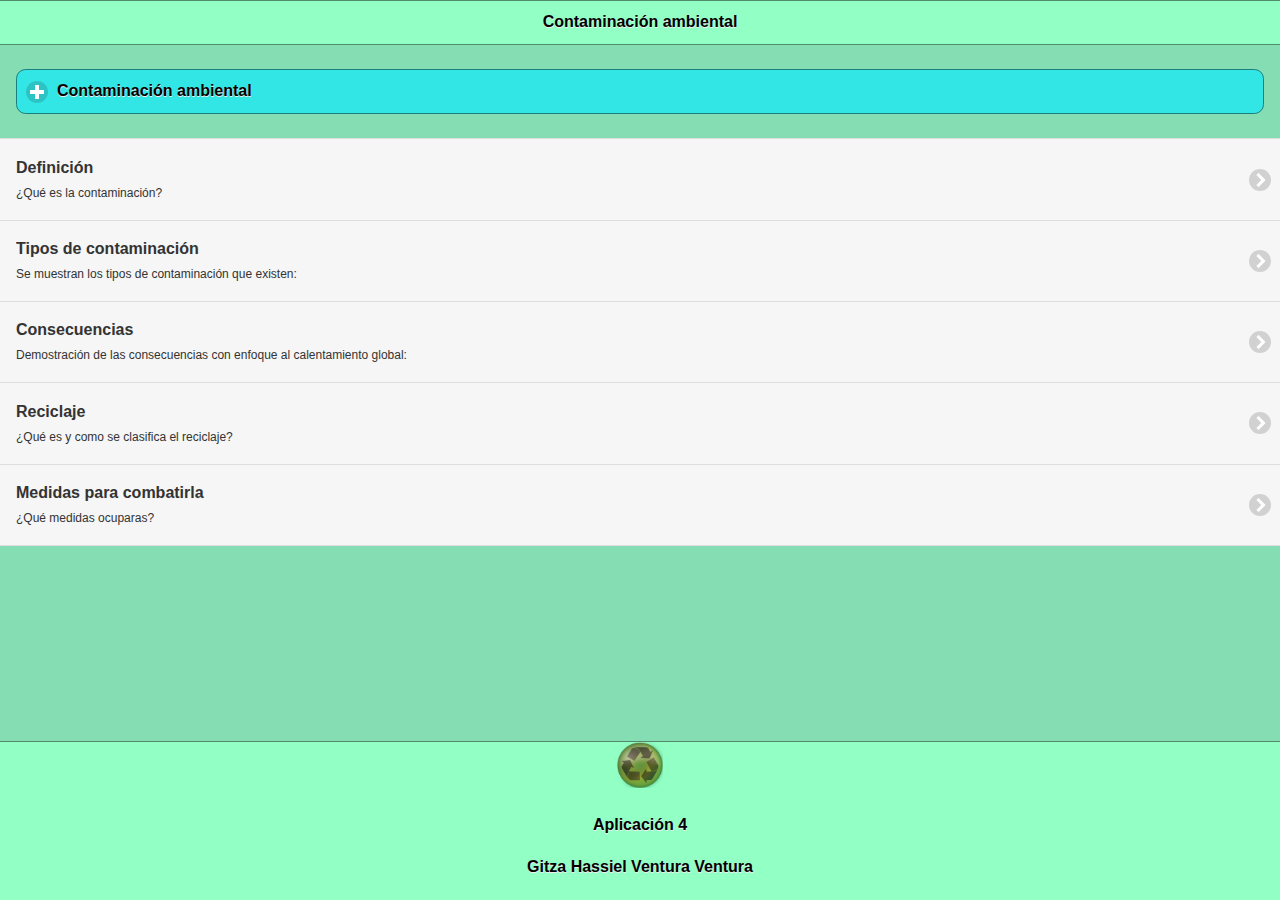
==== index.html @ d0980ad2 "1subida" ====
<!doctype html>
<html>
<head>
 <!-- Start WOWSlider.com HEAD section -->
<link rel="stylesheet" type="text/css" href="engine1/style.css" />
<script type="text/javascript" src="engine1/jquery.js"></script>
<!-- End WOWSlider.com HEAD section -->
 <meta charset="utf-8">
 <title>Contaminación ambiental</title>
 
 <!--grupo CSS-->
 <link rel="stylesheet" href="css/tema4.min.css"/>
 <link rel="stylesheet" href="css/jquery.mobile.icons-1.4.5.min.css"/>
 <link rel="stylesheet" href="css/jquery.mobile.structure-1.4.5.min.css"/>
 
 <!--grupo JavaScript-->
 <script src="js/jquery-1.11.2.min.js"></script>
 <script src="js/jquery.mobile-1.4.5.min.js"></script>
 <!-- <script="js/acciones.js"></script>-->
 <script src="phonegap.js"></script>
 <script type="text/javascript">
function MM_swapImgRestore() { //v3.0
  var i,x,a=document.MM_sr; for(i=0;a&&i<a.length&&(x=a[i])&&x.oSrc;i++) x.src=x.oSrc;
}
function MM_preloadImages() { //v3.0
  var d=document; if(d.images){ if(!d.MM_p) d.MM_p=new Array();
    var i,j=d.MM_p.length,a=MM_preloadImages.arguments; for(i=0; i<a.length; i++)
    if (a[i].indexOf("#")!=0){ d.MM_p[j]=new Image; d.MM_p[j++].src=a[i];}}
}

function MM_findObj(n, d) { //v4.01
  var p,i,x;  if(!d) d=document; if((p=n.indexOf("?"))>0&&parent.frames.length) {
    d=parent.frames[n.substring(p+1)].document; n=n.substring(0,p);}
  if(!(x=d[n])&&d.all) x=d.all[n]; for (i=0;!x&&i<d.forms.length;i++) x=d.forms[i][n];
  for(i=0;!x&&d.layers&&i<d.layers.length;i++) x=MM_findObj(n,d.layers[i].document);
  if(!x && d.getElementById) x=d.getElementById(n); return x;
}

function MM_swapImage() { //v3.0
  var i,j=0,x,a=MM_swapImage.arguments; document.MM_sr=new Array; for(i=0;i<(a.length-2);i+=3)
   if ((x=MM_findObj(a[i]))!=null){document.MM_sr[j++]=x; if(!x.oSrc) x.oSrc=x.src; x.src=a[i+2];}
}
 </script>
 </head>
 
<body onLoad="MM_preloadImages('../../imagenes/archivos/deporte2.jpg','imagenes/imagen3.jpg','imagenes/imagen5.jpg','imagenes/imagen1.jpg')">
 
<div data-role="page" id="Principal" data-theme="a">
  <div data-role="header" data-add-back-btn="true" data-back-btn-text="Regresar" data-back-btn-theme="a">
  <h1>Contaminación ambiental</h1>
  </div>
<div data-role="main" class="ui-content">
  <div data-role="collapsible" data-content-theme="false">
  <h1>Contaminación ambiental</h1>
   <div>
   <!-- Start WOWSlider.com BODY section -->
<div id="wowslider-container1">
<div class="ws_images"><ul>
		<li><img src="data1/images/imagen6.jpg" alt="imagen6" title="imagen6" id="wows1_0"/></li>
		<li><img src="data1/images/imagen4.jpg" alt="imagen4" title="imagen4" id="wows1_1"/></li>
		<li><img src="data1/images/imagen3.jpg" alt="imagen3" title="imagen3" id="wows1_2"/></li>
		<li><a href="http://wowslider.com"><img src="data1/images/imagen7.jpg" alt="wowslider.com" title="imagen7" id="wows1_3"/></a></li>
		<li><img src="data1/images/imagen5.jpg" alt="imagen5" title="imagen5" id="wows1_4"/></li>
	</ul></div>
	<div class="ws_bullets"><div>
		<a href="#" title="imagen6"><span><img src="data1/tooltips/imagen6.jpg" alt="imagen6"/>1</span></a>
		<a href="#" title="imagen4"><span><img src="data1/tooltips/imagen4.jpg" alt="imagen4"/>2</span></a>
		<a href="#" title="imagen3"><span><img src="data1/tooltips/imagen3.jpg" alt="imagen3"/>3</span></a>
		<a href="#" title="imagen7"><span><img src="data1/tooltips/imagen7.jpg" alt="imagen7"/>4</span></a>
		<a href="#" title="imagen5"><span><img src="data1/tooltips/imagen5.jpg" alt="imagen5"/>5</span></a>
	</div></div><div class="ws_script" style="position:absolute;left:-99%"><a href="http://wowslider.com/vi">slider</a> by WOWSlider.com v8.7</div>
<div class="ws_shadow"></div>
</div>	
<script type="text/javascript" src="engine1/wowslider.js"></script>
<script type="text/javascript" src="engine1/script.js"></script>
<!-- End WOWSlider.com BODY section -->
   </div>
  </div>
 </div>
 <div>
 <ul data-role="listview" data-theme="a" class="ui-listview ui-group-theme-b">
 <li class="ui-first-child ui-last-child">
 <a href="#Pagina1" class="ui-btn ui-btn-icon-right ui-icon-carat-r">
 <h2>Definición</h2>
 <p>¿Qué es la contaminación?</p>
 </a>
 </li>
 <li class="ui-first-child ui-last-child">
 <a href="#Pagina2" class="ui-btn ui-btn-icon-right ui-icon-carat-r">
 <h2>Tipos de contaminación</h2>
 <p>Se muestran los tipos de contaminación que existen:</p>
 </a>
 </li>
 <li class="ui-first-child ui-last-child">
 <a href="#Pagina3" class="ui-btn ui-btn-icon-right ui-icon-carat-r">
 <h2>Consecuencias</h2>
 <p>Demostración de las consecuencias con enfoque al calentamiento global:</p>
 </a>
 </li>
 <li class="ui-first-child ui-last-child">
 <a href="#Pagina4" class="ui-btn ui-btn-icon-right ui-icon-carat-r">
 <h2>Reciclaje</h2>
 <p>¿Qué es y como se clasifica el reciclaje?</p>
 </a>
 </li>
 <li class="ui-first-child ui-last-child">
 <a href="#Pagina5" class="ui-btn ui-btn-icon-right ui-icon-carat-r">
 <h2>Medidas para combatirla</h2>
 <p>¿Qué medidas ocuparas?</p>
 </a>
 </li>
 </ul>
</div>
<div data-role="footer" align="center" data-theme="a" data-position="fixed">
<div>
 <img src="imagenes/icono.png" width="46" height="46">
</div>
<div>
<h4>Aplicación 4</h4>
<h4>Gitza Hassiel Ventura Ventura</h4>
</div>
</div>
</div>
<div data-role="page" id="Pagina1" data-add-back-btn="true" data-theme="a">
 <div data-role="header" data-add-back-btn="true" data-back-btn-text="Regresar" data-back-btn-theme="a">
 <h1>Definición:</h1>
 </div>
  <div data-role="content" align="justify">
  <div>
 
 <p> La contaminación es un concepto de connotación negativa,<br> y es la introducción de una sustancia nociva o<br> contaminante o alguna forma energética, que cambia el medio<br> en el que se introduce, desequilibrándolo. Estos contaminantes tienden a<br> dispersarse, incluso transfiriéndose fuera de su medio, invadiendo otros,<br> y elevar su grado de contaminación, al mezclarse<br> con otros contaminantes.<br>

La contaminación ambiental es la presencia de sustancias nocivas<br> para los seres vivos que irrumpen en la composición<br> de los elementos naturales, como el agua, el suelo y<br> el aire. Tenemos varias clases de contaminación:<br> atmosférica, hídrica, del suelo, sonora, visual, entre otras.</p><p><br> 
 </p>
 <a href="#" onMouseOut="MM_swapImgRestore()" onMouseOver="MM_swapImage('Image19','','imagenes/imagen1.jpg',1)"><img src="imagenes/imagen6.jpg" width="259" height="194" id="Image19"></a> </div>
 </div>
 <div data-role="footer" align="justify" data-theme="a" data-position="fixed">
<div><img src="imagenes/icono.png" width="46" height="46">
</div>
   <h4>Aplicación 4,GHVV</h4>
   </div>
  </div>


<div data-role="page" id="Pagina2" data-add-back-btn="true" data-theme="a">
 <div data-role="header" data-add-back-btn="true" data-back-btn-text="Regresar" data-back-btn-theme="a">
 <h1>Tipos de contaminación:</h1>
 </div>
  <div data-role="content" align="justify">
  <div>
 <font face="Georgia, Times New Roman, Times, serif" color="#FF0000"> 1. Contaminación atmosférica<br></font>
La más conocida, es el tipo de contaminación que surge de la liberación<br> de partículas de sustancias químicas a la atmósfera.<br> También conocida como polución, es el tipo de contaminación que afecta a través del aire.<br> Uno de los contaminantes más conocidos en este sentido son el CO2,<br> el metano y el humo proveniente de la combustión.<br>

<font face="Georgia, Times New Roman, Times, serif" color="#FF0000">2. Contaminación hídrica<br></font>
Se trata del efecto de la emisión y liberación en<br> las aguas de sustancias contaminantes. Se dificulta o altera la vida y<br> el uso normativo, haciéndola no potable. Habitualmente esta <br>contaminación es de origen industrial.<br> Incluye la contaminación marítima, la cual haría referencia a la contaminación de los mares y<br> océanos por la misma causa.<br>

<font face="Georgia, Times New Roman, Times, serif" color="#FF0000">3. Contaminación del suelo y del subsuelo<br></font>
Provocada por la filtración de sustancias en el suelo,<br> genera alteraciones físicas y químicas en éste que hacen que por ejemplo<br> resulte inhabitable, se contaminen las aguas subterráneas o<br>se imposibilite el crecimiento de vida en el área.<br>

 <font face="Georgia, Times New Roman, Times, serif" color="#FF0000">4. Contaminación radiactiva<br></font>
Se trata de uno de los tipos de contaminación más peligrosos y<br> agresivos con la vida. Es producida por la liberación de material radiactivo y<br> tiene efecto en cualquier superficie. Suele derivarse de la acción humana,<br> como el vertido de residuos o desastres en plantas de energía nuclear como el de Chernobyl.<br>

<font face="Georgia, Times New Roman, Times, serif" color="#FF0000">5. Contaminación térmica<br></font>
Uno de los tipos de contaminación menos conocidos<br>, es generado por el cambio de temperatura en el entorno o en diferentes medios debido a la actividad humana.<br>

<font face="Georgia, Times New Roman, Times, serif" color="#FF0000">6. Contaminación visual<br></font>
A pesar de que en principio el concepto pueda asemejarse al de la<br> contaminación lumínica, en este caso se hace referencia a <br>la alteración del medio en base a estímulos visuales que no<br> tienen que ver con la luminosidad. Por ejemplo,<br> se refiere a los cambios visuales que se producen en la naturaleza debido a la actividad humana.<br>

<font face="Georgia, Times New Roman, Times, serif" color="#FF0000">7. Contaminación lumínica<br></font>
Se trata de uno de los tipos de contaminación en la que el elemento<br> contaminante es visual. la contaminación lumínica el elemento contaminante en<br> sí es la emisión de luz fuera de lo que sería natural, provocando problemas como la pérdida<br> de orientación o los cambios en los biorritmos tanto de seres humanos como de otros animales.<br>

<font face="Georgia, Times New Roman, Times, serif" color="#FF0000">8. Contaminación acústica<br></font>
Denominamos contaminación acústica a la emisión de sonido en una proporción,<br> frecuencia, tono, volumen y ritmo excesivos que provocan una alteración<br> en el medio o en los seres que lo habitan. Este tipo de contaminación es el que viven,<br> por ejemplo, aquellas personas que viven en barrios muy turísticos en<br> los que hay multitud de discotecas y establecimientos con música.<br>

<font face="Georgia, Times New Roman, Times, serif" color="#FF0000">9. Contaminación electromagnética<br></font>
Aunque tal ves no es tan perceptible de manera directa por los seres humanos,<br> se refiere a la contaminación derivada del uso de<br> elementos eléctricos o que generen fenómenos electromagnéticos.<br> Pueden generar desorientación y posibles daños en diferentes animales,<br> y los efectos sobre los seres humanos aún son discutidos<br> (vinculándose en ocasiones al cáncer, trastornos de<br> la erección o algunos problemas mentales y físicos).<br>

<font face="Georgia, Times New Roman, Times, serif" color="#FF0000">10. Contaminación alimentaria<br></font>
Se refiere a la presencia de diferentes sustancias en los alimentos<br> que provocan efectos de diferente envergadura en quienes lo consumen<br>. Por ejemplo, la contaminación del pescado por el mercurio proveniente de<br> la contaminación hídrica o la provocada por la venta de alimentos en<br> mal estado o infectados de alguna enfermedad.<br>
 <a href="#" onMouseOut="MM_swapImgRestore()" onMouseOver="MM_swapImage('Image9','','imagenes/imagen3.jpg',1)"><img src="imagenes/imagen2.png" width="400" height="300" id="Image9"></a>
 </p>
 </a>
 </li>
</h2></div>
 </div>
 <div data-role="footer" align="center" data-theme="a" data-position="fixed">
<div>
 <img src="imagenes/icono.png" width="46" height="46">
</div>
   <h4>Aplicación 4,GHVV</h4>
   </div>
  </div>


<div data-role="page" id="Pagina3" data-add-back-btn="true" data-theme="a">
<div data-role="header" data-add-back-btn="true" data-back-btn-text="Regresar" data-back-btn-theme="a">
 <h1>Consecuencias:</h1>
 </div>
  <div data-role="content" align="justify">
  <div>
  
<p> Para las personas
20.000 personas mueren al año en España por culpa de la contaminación ambiental.<br>
 Un dato clave para entender la magnitud del problema. Los gases contaminantes son tóxicos,<br> y sus efectos en nuestra salud van de las irritaciones en ojos o vías respiratorias a las migrañas, <br>fatigas o enfermedades cardiovasculares. Cuando las partículas de polvo y humo llegan a nuestros pulmones<br> pueden provocar daños muy graves.<br>
Cambio climático<br>
El CO2 está presente en la atmósfera de forma natural, pero el gran aumento de emisiones y<br> su concentración fruto de la quema de combustibles fósiles acentúa los efectos del efecto invernadero.<br> La temperatura está subiendo y el cambio climático ya está aquí, con consecuencias dramáticas<br> para las personas, aumentando la violencia de fenómenos meteorológicos<br> como los huracanes o la sequía.<br>

El suelo<br>
La contaminación de los suelos hace que la siembra sea imposible, lo que tiene un doble efecto.<br> Por una parte, hay escasez de alimentos, y por la otra el clima se ve afectado debido a la ausencia<br> de plantas. La deforestación es otro de los efectos de la contaminación de los suelos,<br> ya que se gana terreno al bosque para reemplazar los terrenos perdidos.<br> Los vertederos al aire libre o cementerios nucleares son buenos <br>ejemplos de contaminación del suelo.<br>

Flora y fauna<br>
Las plantas ven como la polución afecta su crecimiento,<br> y muchas especies no han podido adaptarse a la escasez de lluvias,<br> la contaminación del aire o el agua, etc., lo que ha supuesto su desaparición y <br>la aceleración de la desertificación.<br> En cuanto a los animales, muchas especies terrestres han visto alterado su hábitat por culpa de la<br> contaminación ambiental, han perdido sus fuentes de alimentos<br>, etc. En ocasiones son acciones hechas a propósito que han llevado <br>a algunas especies al peligro deextinción.<br>
<a href="http://empresayeconomia.republica.com/desarrollo-sostenible/el-cambio-climatico-y-sus-efectos-sobre-la-salud.html" target="_selft">para conocer mas aqui</a><br>
<a href="#" onMouseOut="MM_swapImgRestore()" onMouseOver="MM_swapImage('Image18','','imagenes/imagen5.jpg',1)"><img src="imagenes/imagen4.jpg" width="275" height="183" id="Image18"></a> 
  </div></div>
 <div data-role="footer" align="center" data-theme="a" data-position="fixed">
  <div>
 <img src="imagenes/icono.png" width="46" height="46">
</div>
   <h4>Aplicación 4,GHVV</h4>
 </div>
  </div>
<div data-role="page" id="Pagina4" data-add-back-btn="true" data-theme="a">
  <div data-role="header" data-add-back-btn="true" data-back-btn-text="Regresar" data-back-btn-theme="a">
 <h1> Reciclaje:</h1>
 </div>
  <div data-role="content" align="justify">
  <div>
  <h2><font face color="red">Qué es Reciclaje:</font><br></h2>
Como reciclaje o reciclamiento se conoce el proceso que consiste en la transformación<<br>
 de desechos o materiales usados en nuevos bienes o productos para su reutilización.
<br>
Como tal, el proceso del reciclaje empieza en la separación de las diferentes<br>
 materias (vidrio, plástico, aluminio, papel, etc.), para ser introducidas en el <br>
 sistema de reciclaje y ser posteriormente transformadas en nuevas materias primas <br>
 o productos con un nuevo ciclo de vida.<br>
 Para la separación de los materiales, se ha venido implementando un sistema de<br>
  colores en los contenedores de basura (que pueden variar en diferentes países), <br>
  para facilitar la recolección. Los colores básicos, son los siguientes:<br>
<ul type="circle">
<li>Color azul, para papel y cartón.
<li>Color amarillo, para envases plásticos y metálicos.
<li>Color verde, para vidrio.
</li></li>
</li></ul> 
La importancia del reciclaje para nuestra sociedad actual radica en que nos permite<br>
 hacer una utilización racional de recursos naturales, especialmente de los no renovables,<br>
  lo cual se traduce en su preservación, la protección del medio ambiente y la disminución de la contaminación.<br>

El reciclaje, además, se inserta dentro de un modelo ecológico de sustentabilidad,<br>
 que se basa en el aprovechamiento de los recursos sin producir daños o alteraciones<br>
  perjudiciales en el medio ambiente, respetando los ciclos naturales de regeneración de las materias.<br>
<a href= "https://www.significados.com/ciclo-de-vida" target="_selft">para conocer mas</a><br>

 <div data-role="footer" align="center" data-theme="a" data-position="fixed">
<div>
 <img src="imagenes/icono.png" width="46" height="46">
</div>
   <h4>Aplicación 4,GHVV</h4>
  </div>
</div>
</div></div>
</div></div>
</div></div>
</div>
<div data-role="page" id="Pagina5" data-add-back-btn="true" data-theme="a">
  <div data-role="header" data-add-back-btn="true" data-back-btn-text="Regresar" data-back-btn-theme="a">
 <h1>Medidas para combatirla</h1>
 </div>
  <div data-role="content" align="justify">
  <div>
  <font face color="red"<h2>Medidas a tomar para evitar la Contaminación Ambiental.</h2></font>
  <ul type="disc">
<li>Crear conciencia ciudadana.</li>
<li>No quemar ni talar plantas.</li>
<li>Colocar la basura en los lugares apropiados.</li>
<li>Regular el servicio de aseo urbano.</li>
<li>Controlar el uso de fertilizantes y pesticidas.</li>
<li>Crear vías de desagüe para las industrias que no lleguen <br>
a los mares o ríos utilizados para el servicio o consumo del ser humano o de los animales.<br></li>
<li>Controlar los derrames accidentales de petróleo.</li>
<li>Controlar los relaves mineros.</li>
<li>Reciclar objetos (darles un nuevo uso).</li>
<li>Tomar y generar conciencia de lo que está sucediendo.</li>
<li>Realizar campañas de apoyo.</li>
<li>Evitar el uso de aerosoles.</li>
<li>Tener sentido de responsabilidad.</li></ul>
  
<div class="ws_script" style="position:absolute;left:-99%"><a href="http://wowslider.net">jquery slideshow</a> by WOWSlider.com v8.7</div>
<div class="ws_shadow"></div>
</div>	
<script type="text/javascript" src="../../engine1/wowslider.js"></script>
<script type="text/javascript" src="../../engine1/script.js"></script>
<!-- End WOWSlider.com BODY section -->
<div data-role="footer" align="center" data-theme="a" data-position="fixed">
  <div>
<img src="imagenes/icono.png" width="46" height="46">
</div>
   <h4>Aplicación 4,GHVV</h4>
</div>
</div>
</div>
</body>
</html>
---- engine1/style.css ----
/*
 *	generated by WOW Slider 8.7
 *	template Convex
 */
@import url(https://fonts.googleapis.com/css?family=Gurajada&subset=latin,telugu);
@font-face {
  font-family: 'ws-ctrl-convex';
  src: url('ws-ctrl-convex.eot');
  src: url('ws-ctrl-convex.eot#iefix') format('embedded-opentype'),
       url('ws-ctrl-convex.svg#ws-ctrl-convex') format('svg');
  font-weight: normal;
  font-style: normal;
}
@font-face {
  font-family: 'ws-ctrl-convex';
  src: url('[data-uri]') format('woff'),
       url('[data-uri]') format('truetype');
}
#wowslider-container1 { 
	display: table;
	zoom: 1; 
	position: relative;
	width: 100%;
	max-width: 640px;
	max-height:360px;
	margin:0px auto 0px;
	z-index:90;
	text-align:left; /* reset align=center */
	font-size: 10px;
	text-shadow: none; /* fix some user styles */

	/* reset box-sizing (to boostrap friendly) */
	-webkit-box-sizing: content-box;
	-moz-box-sizing: content-box;
	box-sizing: content-box; 
}
* html #wowslider-container1{ width:640px }
#wowslider-container1 .ws_images ul{
	position:relative;
	width: 10000%; 
	height:100%;
	left:0;
	list-style:none;
	margin:0;
	padding:0;
	border-spacing:0;
	overflow: visible;
	/*table-layout:fixed;*/
}
#wowslider-container1 .ws_images ul li{
	position: relative;
	width:1%;
	height:100%;
	line-height:0; /*opera*/
	overflow: hidden;
	float:left;
	/*font-size:0;*/
	padding:0 0 0 0 !important;
	margin:0 0 0 0 !important;
}

#wowslider-container1 .ws_images{
	position: relative;
	left:0;
	top:0;
	height:100%;
	max-height:360px;
	max-width: 640px;
	vertical-align: top;
	border:none;
	overflow: hidden;
}
#wowslider-container1 .ws_images ul a{
	width:100%;
	height:100%;
	max-height:360px;
	display:block;
	color:transparent;
}
#wowslider-container1 img{
	max-width: none !important;
}
#wowslider-container1 .ws_images .ws_list img,
#wowslider-container1 .ws_images > div > img{
	width:100%;
	border:none 0;
	max-width: none;
	padding:0;
	margin:0;
}
#wowslider-container1 .ws_images > div > img {
	max-height:360px;
}

#wowslider-container1 .ws_images iframe {
	position: absolute;
	z-index: -1;
}

#wowslider-container1 .ws-title > div {
	display: inline-block !important;
}

#wowslider-container1 a{ 
	text-decoration: none; 
	outline: none; 
	border: none; 
}

#wowslider-container1  .ws_bullets { 
	float: left;
	position:absolute;
	z-index:70;
}
#wowslider-container1  .ws_bullets div{
	position:relative;
	float:left;
	font-size: 0px;
}
/* compatibility with Joomla styles */
#wowslider-container1  .ws_bullets a {
	line-height: 0;
}

#wowslider-container1  .ws_script{
	display:none;
}
#wowslider-container1 sound, 
#wowslider-container1 object{
	position:absolute;
}

/* prevent some of users reset styles */
#wowslider-container1 .ws_effect {
	position: static;
	width: 100%;
	height: 100%;
}

#wowslider-container1 .ws_photoItem {
	border: 2em solid #fff;
	margin-left: -2em;
	margin-top: -2em;
}
#wowslider-container1 .ws_cube_side {
	background: #A6A5A9;
}


#wowslider-container1.ws_gestures {
	cursor: -webkit-grab;
	cursor: -moz-grab;
	cursor: url("[data-uri]"), move;
}
#wowslider-container1.ws_gestures.ws_grabbing {
	cursor: -webkit-grabbing;
	cursor: -moz-grabbing;
	cursor: url("[data-uri]"), move;
}

/* hide controls when video start play */
#wowslider-container1.ws_video_playing .ws_bullets,
#wowslider-container1.ws_video_playing .ws_fullscreen,
#wowslider-container1.ws_video_playing .ws_next,
#wowslider-container1.ws_video_playing .ws_prev {
	display: none;
}


/* youtube/vimeo buttons */
#wowslider-container1 .ws_video_btn {
	position: absolute;
	display: none;
	cursor: pointer;
	top: 0;
	left: 0;
	width: 100%;
	height: 100%;
	z-index: 55;
}
#wowslider-container1 .ws_video_btn.ws_youtube,
#wowslider-container1 .ws_video_btn.ws_vimeo {
	display: block;
}
#wowslider-container1 .ws_video_btn div {
	position: absolute;
	background-image: url(./playvideo.png);
	background-size: 200%;
	top: 50%;
	left: 50%;
	width: 7em;
	height: 5em;
	margin-left: -3.5em;
	margin-top: -2.5em;
}
#wowslider-container1 .ws_video_btn.ws_youtube div {
	background-position: 0 0;
}
#wowslider-container1 .ws_video_btn.ws_youtube:hover div {
	background-position: 100% 0;
}
#wowslider-container1 .ws_video_btn.ws_vimeo div {
	background-position: 0 100%;
}
#wowslider-container1 .ws_video_btn.ws_vimeo:hover div {
	background-position: 100% 100%;
}

#wowslider-container1 .ws_playpause.ws_hide {
	display: none !important;
}
/* bullets */
#wowslider-container1  .ws_bullets { 
	padding: 0px; 
}
#wowslider-container1 .ws_bullets a { 
	position:relative;
	display: inline-block;
	width: 0;
	margin: 3px 5px;
	padding: 8px;	

	-webkit-perspective: 80px;
	perspective: 80px;
} 
#wowslider-container1 .ws_bullets a > span {
	position:absolute;
	display: block;
	top:0;
	right: 0;
	height:100%;
	width:100%;
	-webkit-transform-style: preserve-3d;
	transform-style: preserve-3d;

	-webkit-transition: -webkit-transform 0.5s ease;
  	transition: -webkit-transform 0.5s ease, transform 0.5s ease;
}

#wowslider-container1 .ws_bullets a > span:before,
#wowslider-container1 .ws_bullets a > span:after {
	content: '';
	display: block;
	height:100%;
	background: #54acd2;

  	-webkit-transform: rotateX(-90deg) translateZ(-8px) translateY(8px);
  	transform: rotateX(-90deg) translateZ(-8px) translateY(8px);
}
#wowslider-container1 .ws_bullets a > span:after {
	position: absolute;
	top: 0;
	left: 0;
	width: 100%;
	height: 100%;
  	background: #1A2223;
  	-webkit-transform: rotateX(0deg);
  	transform: rotateX(0deg);
}

#wowslider-container1 .ws_bullets a.ws_overbull > span,
#wowslider-container1 .ws_bullets a.ws_selbull > span {
    -webkit-transform: rotateX(-90deg) translateZ(8px) translateY(8px);
    transform: rotateX(-90deg) translateZ(8px) translateY(8px);
}




/* play/pause, arrows */
#wowslider-container1 a.ws_next,
#wowslider-container1 a.ws_prev,
#wowslider-container1 .ws_playpause {
	position:absolute;
	font: 2em "ws-ctrl-convex";
	width: 2.5em;
	height: 2.5em;
	top:50%;
	
	margin-top: -1.25em;
	color: #ffffff;
	z-index: 100;

	-webkit-perspective: 20em;
	perspective: 20em;
}
#wowslider-container1 a.ws_next {
	right: 0;
}
#wowslider-container1 a.ws_prev {
	left: 0;
}
#wowslider-container1 .ws_playpause {
	left:50%;
	margin-left:-1.25em;
}

#wowslider-container1 a.ws_next > span,
#wowslider-container1 a.ws_prev > span,
#wowslider-container1 .ws_playpause > span,
#wowslider-container1 .ws_bullets a > span {
	display: block;
	-webkit-transform-style: preserve-3d;
	transform-style: preserve-3d;

	-webkit-transition: -webkit-transform 0.5s ease;
  	transition: -webkit-transform 0.5s ease, transform 0.5s ease;
}


#wowslider-container1 a.ws_next > span:before,
#wowslider-container1 a.ws_prev > span:before,
#wowslider-container1 .ws_playpause > span:before,
#wowslider-container1 a.ws_next > span:after,
#wowslider-container1 a.ws_prev > span:after,
#wowslider-container1 .ws_playpause > span:after {
	display: block;
	text-align: center;
	line-height: 2.5em;
	height:100%;
	background: #54acd2;
	color: #1A2223;

  	-webkit-transform: rotateX(-90deg) translateZ(-1.25em) translateY(1.25em);
  	transform: rotateX(-90deg) translateZ(-1.25em) translateY(1.25em);
}
#wowslider-container1 .ws_play > span:before,
#wowslider-container1 .ws_play > span:after{
	content:"\e800";
}
#wowslider-container1 .ws_pause > span:before,
#wowslider-container1 .ws_pause > span:after{
	content:"\e801";
}
#wowslider-container1 a.ws_next > span:before,
#wowslider-container1 a.ws_next > span:after {
	content:'\e803';
}
#wowslider-container1 a.ws_prev > span:before,
#wowslider-container1 a.ws_prev > span:after {
	content:'\e802';
}

#wowslider-container1 a.ws_next > span:after,
#wowslider-container1 a.ws_prev > span:after,
#wowslider-container1 .ws_playpause > span:after {
	position: absolute;
	top: 0;
	left: 0;
	width: 100%;
	height: 100%;
  	-webkit-transform: rotateX(0deg);
  	transform: rotateX(0deg);
  	background: #1A2223;
	color: #54acd2;
}

#wowslider-container1 a.ws_next:hover > span,
#wowslider-container1 a.ws_prev:hover > span,
#wowslider-container1 .ws_playpause:hover > span {
    -webkit-transform: rotateX(-90deg) translateZ(1.25em) translateY(1.25em);
    transform: rotateX(-90deg) translateZ(1.25em) translateY(1.25em);
}/* bottom center */
#wowslider-container1  .ws_bullets {
	bottom:1.5em;
	left:50%;
}
#wowslider-container1  .ws_bullets div{
	left:-50%;
}#wowslider-container1 .ws-title{
	font: 1.3em 'Gurajada', serif;
	position: absolute;
	left: 2em;
	margin-right:10em;
	z-index: 50;

	color:#fff;
	padding: 1em;
	bottom: 30px;
	top: auto;
	opacity: 1;
}
#wowslider-container1 .ws-title div,#wowslider-container1 .ws-title span{
	display:inline-block;
	padding: 0.1em 0.6em;
	background-color: #1A2223;
	color: #54acd2;
}
#wowslider-container1 .ws-title div{
	display:block;
	margin-top:0.5em;
	font-size: 1.3em;
}
#wowslider-container1 .ws-title span{
	text-transform: uppercase;	
	font-size: 2em;
}#wowslider-container1 .ws_images > ul{
	animation: wsBasic 20s infinite;
	-moz-animation: wsBasic 20s infinite;
	-webkit-animation: wsBasic 20s infinite;
}
@keyframes wsBasic{0%{left:-0%} 10%{left:-0%} 20%{left:-100%} 30%{left:-100%} 40%{left:-200%} 50%{left:-200%} 60%{left:-300%} 70%{left:-300%} 80%{left:-400%} 90%{left:-400%} }
@-moz-keyframes wsBasic{0%{left:-0%} 10%{left:-0%} 20%{left:-100%} 30%{left:-100%} 40%{left:-200%} 50%{left:-200%} 60%{left:-300%} 70%{left:-300%} 80%{left:-400%} 90%{left:-400%} }
@-webkit-keyframes wsBasic{0%{left:-0%} 10%{left:-0%} 20%{left:-100%} 30%{left:-100%} 40%{left:-200%} 50%{left:-200%} 60%{left:-300%} 70%{left:-300%} 80%{left:-400%} 90%{left:-400%} }

#wowslider-container1 .ws_bullets  a img{
	position:absolute;
	display:block;
	text-indent:0;
	bottom:15px;
	left:-43px;
	visibility:hidden;
	max-width:none;
}
#wowslider-container1 .ws_bullets a:hover img{
	visibility:visible;
}

#wowslider-container1 .ws_bulframe div div{
	height:48px;
	overflow:visible;
	position:relative;
}
#wowslider-container1 .ws_bulframe div {
	left:0;
	overflow:hidden;
	position:relative;
	width:85px;
}
#wowslider-container1  .ws_bullets .ws_bulframe{
	position:absolute;
	display:none;
	bottom:25px;
	margin-left:8px;
	cursor:pointer;

	/* fixed bulframe hidding in Chrome */
	-webkit-transform: translateZ(0);
	-ms-transform: translateZ(0);
	-o-transform: translateZ(0);
	transform: translateZ(0);
}#wowslider-container1 .ws_bulframe div div{
	height: auto;
}

@media all and (max-width:760px) {
	#wowslider-container1 .ws_fullscreen {
		display: block;
	}
}
@media all and (max-width:400px){
	#wowslider-container1 .ws_controls,
	#wowslider-container1 .ws_bullets,
	#wowslider-container1 .ws_thumbs{
		display: none
	}
}
---- css/tema4.min.css ----
/*!
* jQuery Mobile 1.4.5
* Git HEAD hash: 68e55e78b292634d3991c795f06f5e37a512decc <> Date: Fri Oct 31 2014 17:33:30 UTC
* http://jquerymobile.com
*
* Copyright 2010, 2014 jQuery Foundation, Inc. and othercontributors
* Released under the MIT license.
* http://jquery.org/license
*
*/


/* Globals */
/* Font
-----------------------------------------------------------------------------------------------------------*/
html {
	font-size: 100%;
}
body,
input,
select,
textarea,
button,
.ui-btn {
	font-size: 1em;
	line-height: 1.3;
	 font-family: sans-serif /*{global-font-family}*/;
}
legend,
.ui-input-text input,
.ui-input-search input {
	color: inherit;
	text-shadow: inherit;
}
/* Form labels (overrides font-weight bold in bars, and mini font-size) */
.ui-mobile label,
div.ui-controlgroup-label {
	font-weight: normal;
	font-size: 16px;
}
/* Separators
-----------------------------------------------------------------------------------------------------------*/
/* Field contain separator (< 28em) */
.ui-field-contain {
	border-bottom-color: #828282;
	border-bottom-color: rgba(0,0,0,.15);
	border-bottom-width: 1px;
	border-bottom-style: solid;
}
/* Table opt-in classes: strokes between each row, and alternating row stripes */
/* Classes table-stroke and table-stripe are deprecated in 1.4. */
.table-stroke thead th,
.table-stripe thead th,
.table-stripe tbody tr:last-child {
	border-bottom: 1px solid #d6d6d6; /* non-RGBA fallback */
	border-bottom: 1px solid rgba(0,0,0,.1);
}
.table-stroke tbody th,
.table-stroke tbody td {
	border-bottom: 1px solid #e6e6e6; /* non-RGBA fallback  */
	border-bottom: 1px solid rgba(0,0,0,.05);
}
.table-stripe.table-stroke tbody tr:last-child th,
.table-stripe.table-stroke tbody tr:last-child td {
	border-bottom: 0;
}
.table-stripe tbody tr:nth-child(odd) td,
.table-stripe tbody tr:nth-child(odd) th {
	background-color: #eeeeee; /* non-RGBA fallback  */
	background-color: rgba(0,0,0,.04);
}
/* Buttons
-----------------------------------------------------------------------------------------------------------*/
.ui-btn,
label.ui-btn {
	font-weight: bold;
	border-width: 1px;
	border-style: solid;
}
.ui-btn {
	text-decoration: none !important;
}
.ui-btn-active {
	cursor: pointer;
}
/* Corner rounding
-----------------------------------------------------------------------------------------------------------*/
/* Class ui-btn-corner-all deprecated in 1.4 */
.ui-corner-all {
	-webkit-border-radius: .6em /*{global-radii-blocks}*/;
	border-radius: .6em /*{global-radii-blocks}*/;
}
/* Buttons */
.ui-btn-corner-all,
.ui-btn.ui-corner-all,
/* Slider track */
.ui-slider-track.ui-corner-all,
/* Flipswitch */
.ui-flipswitch.ui-corner-all,
/* Count bubble */
.ui-li-count {
	-webkit-border-radius: .3125em /*{global-radii-buttons}*/;
	border-radius: .3125em /*{global-radii-buttons}*/;
}
/* Icon-only buttons */
.ui-btn-icon-notext.ui-btn-corner-all,
.ui-btn-icon-notext.ui-corner-all {
	-webkit-border-radius: 1em;
	border-radius: 1em;
}
/* Radius clip workaround for cleaning up corner trapping */
.ui-btn-corner-all,
.ui-corner-all {
	-webkit-background-clip: padding;
	background-clip: padding-box;
}
/* Popup arrow */
.ui-popup.ui-corner-all > .ui-popup-arrow-guide {
	left: .6em /*{global-radii-blocks}*/;
	right: .6em /*{global-radii-blocks}*/;
	top: .6em /*{global-radii-blocks}*/;
	bottom: .6em /*{global-radii-blocks}*/;
}
/* Shadow
-----------------------------------------------------------------------------------------------------------*/
.ui-shadow {
	-webkit-box-shadow: 0 1px 3px /*{global-box-shadow-size}*/ rgba(0,0,0,.2) /*{global-box-shadow-color}*/;
	-moz-box-shadow: 0 1px 3px /*{global-box-shadow-size}*/ rgba(0,0,0,.2) /*{global-box-shadow-color}*/;
	box-shadow: 0 1px 3px /*{global-box-shadow-size}*/ rgba(0,0,0,.2) /*{global-box-shadow-color}*/;
}
.ui-shadow-inset {
	-webkit-box-shadow: inset 0 1px 3px /*{global-box-shadow-size}*/ rgba(0,0,0,.2) /*{global-box-shadow-color}*/;
	-moz-box-shadow: inset 0 1px 3px /*{global-box-shadow-size}*/ rgba(0,0,0,.2) /*{global-box-shadow-color}*/;
	box-shadow: inset 0 1px 3px /*{global-box-shadow-size}*/ rgba(0,0,0,.2) /*{global-box-shadow-color}*/;
}
.ui-overlay-shadow {
	-webkit-box-shadow: 0 0 12px 		rgba(0,0,0,.6);
	-moz-box-shadow: 0 0 12px 			rgba(0,0,0,.6);
	box-shadow: 0 0 12px 				rgba(0,0,0,.6);
}
/* Icons
-----------------------------------------------------------------------------------------------------------*/
.ui-btn-icon-left:after,
.ui-btn-icon-right:after,
.ui-btn-icon-top:after,
.ui-btn-icon-bottom:after,
.ui-btn-icon-notext:after {
	background-color: #666666 /*{global-icon-color}*/;
	background-color: rgba(0,0,0,.15) /*{global-icon-disc}*/;
	background-position: center center;
	background-repeat: no-repeat;
	-webkit-border-radius: 1em;
	border-radius: 1em;
}
/* Alt icons */
.ui-alt-icon.ui-btn:after,
.ui-alt-icon .ui-btn:after,
html .ui-alt-icon.ui-checkbox-off:after,
html .ui-alt-icon.ui-radio-off:after,
html .ui-alt-icon .ui-checkbox-off:after,
html .ui-alt-icon .ui-radio-off:after {
	background-color: #666666 /*{global-icon-color}*/;
	background-color: rgba(0,0,0,.15) /*{global-icon-disc}*/;
}
/* No disc */
.ui-nodisc-icon.ui-btn:after,
.ui-nodisc-icon .ui-btn:after {
	background-color: transparent;
}
/* Icon shadow */
.ui-shadow-icon.ui-btn:after,
.ui-shadow-icon .ui-btn:after {
	-webkit-box-shadow: 0 1px 0 rgba(255,255,255,.3) /*{global-icon-shadow}*/;
	-moz-box-shadow: 0 1px 0 rgba(255,255,255,.3) /*{global-icon-shadow}*/;
	box-shadow: 0 1px 0 rgba(255,255,255,.3) /*{global-icon-shadow}*/;
}
/* Checkbox and radio */
.ui-btn.ui-checkbox-off:after,
.ui-btn.ui-checkbox-on:after,
.ui-btn.ui-radio-off:after,
.ui-btn.ui-radio-on:after {
	display: block;
	width: 18px;
	height: 18px;
	margin: -9px 2px 0 2px;
}
.ui-checkbox-off:after,
.ui-btn.ui-radio-off:after {
	filter: Alpha(Opacity=30);
	opacity: .3;
}
.ui-btn.ui-checkbox-off:after,
.ui-btn.ui-checkbox-on:after {
	-webkit-border-radius: .1875em;
	border-radius: .1875em;
}
.ui-btn.ui-checkbox-off:after {
	background-color: #666;
	background-color: rgba(0,0,0,.3);
}
.ui-radio .ui-btn.ui-radio-on:after {
	background-image: none;
	background-color: #fff;
	width: 8px;
	height: 8px;
	border-width: 5px;
	border-style: solid; 
}
.ui-alt-icon.ui-btn.ui-radio-on:after,
.ui-alt-icon .ui-btn.ui-radio-on:after {
	background-color: #000;
}
/* Loader */
.ui-icon-loading {
	background: url("images/ajax-loader.gif");
	background-size: 2.875em 2.875em;
}.ui-bar-a,.ui-page-theme-a .ui-bar-inherit,html .ui-bar-a .ui-bar-inherit,html .ui-body-a .ui-bar-inherit,html body .ui-group-theme-a .ui-bar-inherit{background-color:#92ffc5 ;border-color:#508c6c ;color:#000000 ;text-shadow:0  1px  0  #eeeeee ;font-weight:bold;}.ui-bar-a{border-width:1px;border-style:solid;}.ui-overlay-a,.ui-page-theme-a,.ui-page-theme-a .ui-panel-wrapper{background-color:#85ddb4 ;border-color:#85ddb4 ;color:#000000 ;text-shadow:0  1px  0  #eeeeee ;}.ui-body-a,.ui-page-theme-a .ui-body-inherit,html .ui-bar-a .ui-body-inherit,html .ui-body-a .ui-body-inherit,html body .ui-group-theme-a .ui-body-inherit,html .ui-panel-page-container-a{background-color:#bce4ff ;border-color:#677d8c ;color:#000000 ;text-shadow:0  1px  0  #eeeeee ;}.ui-body-a{border-width:1px;border-style:solid;}.ui-page-theme-a a,html .ui-bar-a a,html .ui-body-a a,html body .ui-group-theme-a a{color:#3388cc ;font-weight:bold;}.ui-page-theme-a a:visited,html .ui-bar-a a:visited,html .ui-body-a a:visited,html body .ui-group-theme-a a:visited{   color:#3388cc ;}.ui-page-theme-a a:hover,html .ui-bar-a a:hover,html .ui-body-a a:hover,html body .ui-group-theme-a a:hover{color:#005599 ;}.ui-page-theme-a a:active,html .ui-bar-a a:active,html .ui-body-a a:active,html body .ui-group-theme-a a:active{color:#005599 ;}.ui-page-theme-a .ui-btn,html .ui-bar-a .ui-btn,html .ui-body-a .ui-btn,html body .ui-group-theme-a .ui-btn,html head + body .ui-btn.ui-btn-a,.ui-page-theme-a .ui-btn:visited,html .ui-bar-a .ui-btn:visited,html .ui-body-a .ui-btn:visited,html body .ui-group-theme-a .ui-btn:visited,html head + body .ui-btn.ui-btn-a:visited{background-color:#33e6e6 ;border-color:#1c7e7e ;color:#000000 ;text-shadow:0  1px  0  #eeeeee ;}.ui-page-theme-a .ui-btn:hover,html .ui-bar-a .ui-btn:hover,html .ui-body-a .ui-btn:hover,html body .ui-group-theme-a .ui-btn:hover,html head + body .ui-btn.ui-btn-a:hover{background-color:#3aFFFF ;border-color:#1f8c8c ;color:#000000 ;text-shadow:0  1px  0  #eeeeee ;}.ui-page-theme-a .ui-btn:active,html .ui-bar-a .ui-btn:active,html .ui-body-a .ui-btn:active,html body .ui-group-theme-a .ui-btn:active,html head + body .ui-btn.ui-btn-a:active{background-color:#3aFFFF ;border-color:#1f8c8c ;color:#000000 ;text-shadow:0  1px  0  #eeeeee ;}.ui-page-theme-a .ui-btn.ui-btn-active,html .ui-bar-a .ui-btn.ui-btn-active,html .ui-body-a .ui-btn.ui-btn-active,html body .ui-group-theme-a .ui-btn.ui-btn-active,html head + body .ui-btn.ui-btn-a.ui-btn-active,.ui-page-theme-a .ui-checkbox-on:after,html .ui-bar-a .ui-checkbox-on:after,html .ui-body-a .ui-checkbox-on:after,html body .ui-group-theme-a .ui-checkbox-on:after,.ui-btn.ui-checkbox-on.ui-btn-a:after,.ui-page-theme-a .ui-flipswitch-active,html .ui-bar-a .ui-flipswitch-active,html .ui-body-a .ui-flipswitch-active,html body .ui-group-theme-a .ui-flipswitch-active,html body .ui-flipswitch.ui-bar-a.ui-flipswitch-active,.ui-page-theme-a .ui-slider-track .ui-btn-active,html .ui-bar-a .ui-slider-track .ui-btn-active,html .ui-body-a .ui-slider-track .ui-btn-active,html body .ui-group-theme-a .ui-slider-track .ui-btn-active,html body div.ui-slider-track.ui-body-a .ui-btn-active{background-color:#3388cc ;border-color:#3388cc ;color:#ffffff ;text-shadow:0  1px  0  #005599 ;}.ui-page-theme-a .ui-radio-on:after,html .ui-bar-a .ui-radio-on:after,html .ui-body-a .ui-radio-on:after,html body .ui-group-theme-a .ui-radio-on:after,.ui-btn.ui-radio-on.ui-btn-a:after{border-color:#3388cc ;}.ui-page-theme-a .ui-btn:focus,html .ui-bar-a .ui-btn:focus,html .ui-body-a .ui-btn:focus,html body .ui-group-theme-a .ui-btn:focus,html head + body .ui-btn.ui-btn-a:focus,.ui-page-theme-a .ui-focus,html .ui-bar-a .ui-focus,html .ui-body-a .ui-focus,html body .ui-group-theme-a .ui-focus,html head + body .ui-btn-a.ui-focus,html head + body .ui-body-a.ui-focus{-webkit-box-shadow:0 0 12px #3388cc ;-moz-box-shadow:0 0 12px #3388cc ;box-shadow:0 0 12px #3388cc ;}.ui-bar-b,.ui-page-theme-b .ui-bar-inherit,html .ui-bar-b .ui-bar-inherit,html .ui-body-b .ui-bar-inherit,html body .ui-group-theme-b .ui-bar-inherit{background-color:#e9e9e9 ;border-color:#dddddd ;color:#333333 ;text-shadow:0  1px  0  #eeeeee ;font-weight:bold;}.ui-bar-b{border-width:1px;border-style:solid;}.ui-overlay-b,.ui-page-theme-b,.ui-page-theme-b .ui-panel-wrapper{background-color:#f9f9f9 ;border-color:#bbbbbb ;color:#333333 ;text-shadow:0  1px  0  #f3f3f3 ;}.ui-body-b,.ui-page-theme-b .ui-body-inherit,html .ui-bar-b .ui-body-inherit,html .ui-body-b .ui-body-inherit,html body .ui-group-theme-b .ui-body-inherit,html .ui-panel-page-container-b{background-color:#ffffff ;border-color:#dddddd ;color:#333333 ;text-shadow:0  1px  0  #f3f3f3 ;}.ui-body-b{border-width:1px;border-style:solid;}.ui-page-theme-b a,html .ui-bar-b a,html .ui-body-b a,html body .ui-group-theme-b a{color:#3388cc ;font-weight:bold;}.ui-page-theme-b a:visited,html .ui-bar-b a:visited,html .ui-body-b a:visited,html body .ui-group-theme-b a:visited{   color:#3388cc ;}.ui-page-theme-b a:hover,html .ui-bar-b a:hover,html .ui-body-b a:hover,html body .ui-group-theme-b a:hover{color:#005599 ;}.ui-page-theme-b a:active,html .ui-bar-b a:active,html .ui-body-b a:active,html body .ui-group-theme-b a:active{color:#005599 ;}.ui-page-theme-b .ui-btn,html .ui-bar-b .ui-btn,html .ui-body-b .ui-btn,html body .ui-group-theme-b .ui-btn,html head + body .ui-btn.ui-btn-b,.ui-page-theme-b .ui-btn:visited,html .ui-bar-b .ui-btn:visited,html .ui-body-b .ui-btn:visited,html body .ui-group-theme-b .ui-btn:visited,html head + body .ui-btn.ui-btn-b:visited{background-color:#f6f6f6 ;border-color:#dddddd ;color:#333333 ;text-shadow:0  1px  0  #f3f3f3 ;}.ui-page-theme-b .ui-btn:hover,html .ui-bar-b .ui-btn:hover,html .ui-body-b .ui-btn:hover,html body .ui-group-theme-b .ui-btn:hover,html head + body .ui-btn.ui-btn-b:hover{background-color:#ededed ;border-color:#dddddd ;color:#333333 ;text-shadow:0  1px  0  #f3f3f3 ;}.ui-page-theme-b .ui-btn:active,html .ui-bar-b .ui-btn:active,html .ui-body-b .ui-btn:active,html body .ui-group-theme-b .ui-btn:active,html head + body .ui-btn.ui-btn-b:active{background-color:#e8e8e8 ;border-color:#dddddd ;color:#333333 ;text-shadow:0  1px  0  #f3f3f3 ;}.ui-page-theme-b .ui-btn.ui-btn-active,html .ui-bar-b .ui-btn.ui-btn-active,html .ui-body-b .ui-btn.ui-btn-active,html body .ui-group-theme-b .ui-btn.ui-btn-active,html head + body .ui-btn.ui-btn-b.ui-btn-active,.ui-page-theme-b .ui-checkbox-on:after,html .ui-bar-b .ui-checkbox-on:after,html .ui-body-b .ui-checkbox-on:after,html body .ui-group-theme-b .ui-checkbox-on:after,.ui-btn.ui-checkbox-on.ui-btn-b:after,.ui-page-theme-b .ui-flipswitch-active,html .ui-bar-b .ui-flipswitch-active,html .ui-body-b .ui-flipswitch-active,html body .ui-group-theme-b .ui-flipswitch-active,html body .ui-flipswitch.ui-bar-b.ui-flipswitch-active,.ui-page-theme-b .ui-slider-track .ui-btn-active,html .ui-bar-b .ui-slider-track .ui-btn-active,html .ui-body-b .ui-slider-track .ui-btn-active,html body .ui-group-theme-b .ui-slider-track .ui-btn-active,html body div.ui-slider-track.ui-body-b .ui-btn-active{background-color:#3388cc ;border-color:#3388cc ;color:#ffffff ;text-shadow:0  1px  0  #005599 ;}.ui-page-theme-b .ui-radio-on:after,html .ui-bar-b .ui-radio-on:after,html .ui-body-b .ui-radio-on:after,html body .ui-group-theme-b .ui-radio-on:after,.ui-btn.ui-radio-on.ui-btn-b:after{border-color:#3388cc ;}.ui-page-theme-b .ui-btn:focus,html .ui-bar-b .ui-btn:focus,html .ui-body-b .ui-btn:focus,html body .ui-group-theme-b .ui-btn:focus,html head + body .ui-btn.ui-btn-b:focus,.ui-page-theme-b .ui-focus,html .ui-bar-b .ui-focus,html .ui-body-b .ui-focus,html body .ui-group-theme-b .ui-focus,html head + body .ui-btn-b.ui-focus,html head + body .ui-body-b.ui-focus{-webkit-box-shadow:0 0 12px #3388cc ;-moz-box-shadow:0 0 12px #3388cc ;box-shadow:0 0 12px #3388cc ;}.ui-bar-c,.ui-page-theme-c .ui-bar-inherit,html .ui-bar-c .ui-bar-inherit,html .ui-body-c .ui-bar-inherit,html body .ui-group-theme-c .ui-bar-inherit{background-color:#e9e9e9 ;border-color:#dddddd ;color:#333333 ;text-shadow:0  1px  0  #eeeeee ;font-weight:bold;}.ui-bar-c{border-width:1px;border-style:solid;}.ui-overlay-c,.ui-page-theme-c,.ui-page-theme-c .ui-panel-wrapper{background-color:#f9f9f9 ;border-color:#bbbbbb ;color:#333333 ;text-shadow:0  1px  0  #f3f3f3 ;}.ui-body-c,.ui-page-theme-c .ui-body-inherit,html .ui-bar-c .ui-body-inherit,html .ui-body-c .ui-body-inherit,html body .ui-group-theme-c .ui-body-inherit,html .ui-panel-page-container-c{background-color:#ffffff ;border-color:#dddddd ;color:#333333 ;text-shadow:0  1px  0  #f3f3f3 ;}.ui-body-c{border-width:1px;border-style:solid;}.ui-page-theme-c a,html .ui-bar-c a,html .ui-body-c a,html body .ui-group-theme-c a{color:#3388cc ;font-weight:bold;}.ui-page-theme-c a:visited,html .ui-bar-c a:visited,html .ui-body-c a:visited,html body .ui-group-theme-c a:visited{   color:#3388cc ;}.ui-page-theme-c a:hover,html .ui-bar-c a:hover,html .ui-body-c a:hover,html body .ui-group-theme-c a:hover{color:#005599 ;}.ui-page-theme-c a:active,html .ui-bar-c a:active,html .ui-body-c a:active,html body .ui-group-theme-c a:active{color:#005599 ;}.ui-page-theme-c .ui-btn,html .ui-bar-c .ui-btn,html .ui-body-c .ui-btn,html body .ui-group-theme-c .ui-btn,html head + body .ui-btn.ui-btn-c,.ui-page-theme-c .ui-btn:visited,html .ui-bar-c .ui-btn:visited,html .ui-body-c .ui-btn:visited,html body .ui-group-theme-c .ui-btn:visited,html head + body .ui-btn.ui-btn-c:visited{background-color:#f6f6f6 ;border-color:#dddddd ;color:#333333 ;text-shadow:0  1px  0  #f3f3f3 ;}.ui-page-theme-c .ui-btn:hover,html .ui-bar-c .ui-btn:hover,html .ui-body-c .ui-btn:hover,html body .ui-group-theme-c .ui-btn:hover,html head + body .ui-btn.ui-btn-c:hover{background-color:#ededed ;border-color:#dddddd ;color:#333333 ;text-shadow:0  1px  0  #f3f3f3 ;}.ui-page-theme-c .ui-btn:active,html .ui-bar-c .ui-btn:active,html .ui-body-c .ui-btn:active,html body .ui-group-theme-c .ui-btn:active,html head + body .ui-btn.ui-btn-c:active{background-color:#e8e8e8 ;border-color:#dddddd ;color:#333333 ;text-shadow:0  1px  0  #f3f3f3 ;}.ui-page-theme-c .ui-btn.ui-btn-active,html .ui-bar-c .ui-btn.ui-btn-active,html .ui-body-c .ui-btn.ui-btn-active,html body .ui-group-theme-c .ui-btn.ui-btn-active,html head + body .ui-btn.ui-btn-c.ui-btn-active,.ui-page-theme-c .ui-checkbox-on:after,html .ui-bar-c .ui-checkbox-on:after,html .ui-body-c .ui-checkbox-on:after,html body .ui-group-theme-c .ui-checkbox-on:after,.ui-btn.ui-checkbox-on.ui-btn-c:after,.ui-page-theme-c .ui-flipswitch-active,html .ui-bar-c .ui-flipswitch-active,html .ui-body-c .ui-flipswitch-active,html body .ui-group-theme-c .ui-flipswitch-active,html body .ui-flipswitch.ui-bar-c.ui-flipswitch-active,.ui-page-theme-c .ui-slider-track .ui-btn-active,html .ui-bar-c .ui-slider-track .ui-btn-active,html .ui-body-c .ui-slider-track .ui-btn-active,html body .ui-group-theme-c .ui-slider-track .ui-btn-active,html body div.ui-slider-track.ui-body-c .ui-btn-active{background-color:#3388cc ;border-color:#3388cc ;color:#ffffff ;text-shadow:0  1px  0  #005599 ;}.ui-page-theme-c .ui-radio-on:after,html .ui-bar-c .ui-radio-on:after,html .ui-body-c .ui-radio-on:after,html body .ui-group-theme-c .ui-radio-on:after,.ui-btn.ui-radio-on.ui-btn-c:after{border-color:#3388cc ;}.ui-page-theme-c .ui-btn:focus,html .ui-bar-c .ui-btn:focus,html .ui-body-c .ui-btn:focus,html body .ui-group-theme-c .ui-btn:focus,html head + body .ui-btn.ui-btn-c:focus,.ui-page-theme-c .ui-focus,html .ui-bar-c .ui-focus,html .ui-body-c .ui-focus,html body .ui-group-theme-c .ui-focus,html head + body .ui-btn-c.ui-focus,html head + body .ui-body-c.ui-focus{-webkit-box-shadow:0 0 12px #3388cc ;-moz-box-shadow:0 0 12px #3388cc ;box-shadow:0 0 12px #3388cc ;}.ui-disabled,.ui-state-disabled,button[disabled],.ui-select .ui-btn.ui-state-disabled{filter:Alpha(Opacity=30);opacity:.3;cursor:default !important;pointer-events:none;}.ui-btn:focus,.ui-btn.ui-focus{outline:0;}.ui-noboxshadow .ui-shadow,.ui-noboxshadow .ui-shadow-inset,.ui-noboxshadow .ui-overlay-shadow,.ui-noboxshadow .ui-shadow-icon.ui-btn:after,.ui-noboxshadow .ui-shadow-icon .ui-btn:after,.ui-noboxshadow .ui-focus,.ui-noboxshadow .ui-btn:focus,.ui-noboxshadow  input:focus,.ui-noboxshadow .ui-panel{-webkit-box-shadow:none !important;-moz-box-shadow:none !important;box-shadow:none !important;}.ui-noboxshadow .ui-btn:focus,.ui-noboxshadow .ui-focus{outline-width:1px;outline-style:auto;}
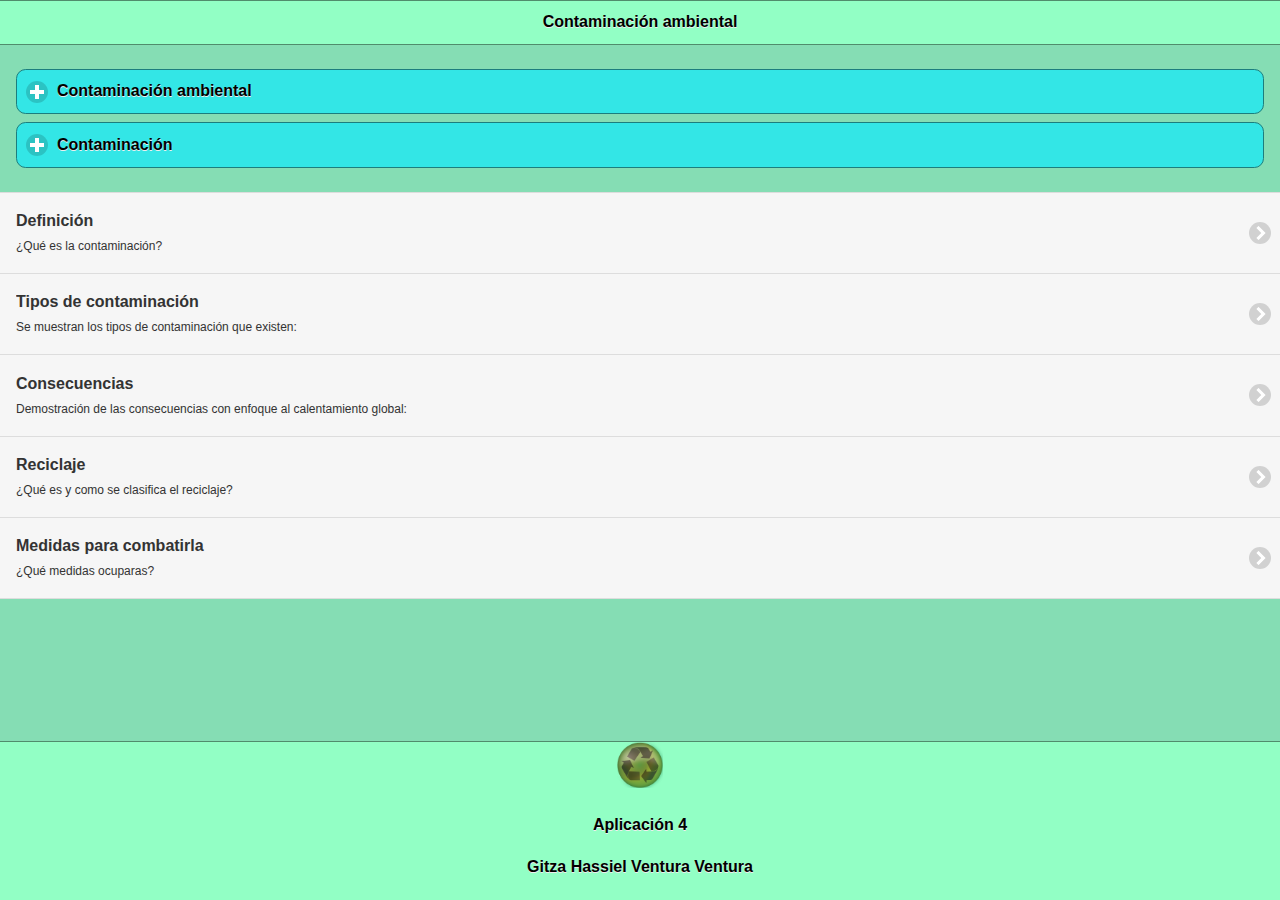
==== commit e68a3fb2: "3subida" ====
--- a/index.html
+++ b/index.html
@@ -76,6 +76,12 @@
 <!-- End WOWSlider.com BODY section -->
    </div>
   </div>
+  <div data-role="collapsible" data-content-theme="false">
+  <h1>Contaminación </h1>
+   <div>
+     <a href="#" onMouseOut="MM_swapImgRestore()" onMouseOver="MM_swapImage('Image20','','imagenes/imagen5.jpg',1)"><img src="imagenes/imagen7.jpg" width="300" height="168" id="Image20"></a> </div>
+  </div>
+
  </div>
  <div>
  <ul data-role="listview" data-theme="a" class="ui-listview ui-group-theme-b">
